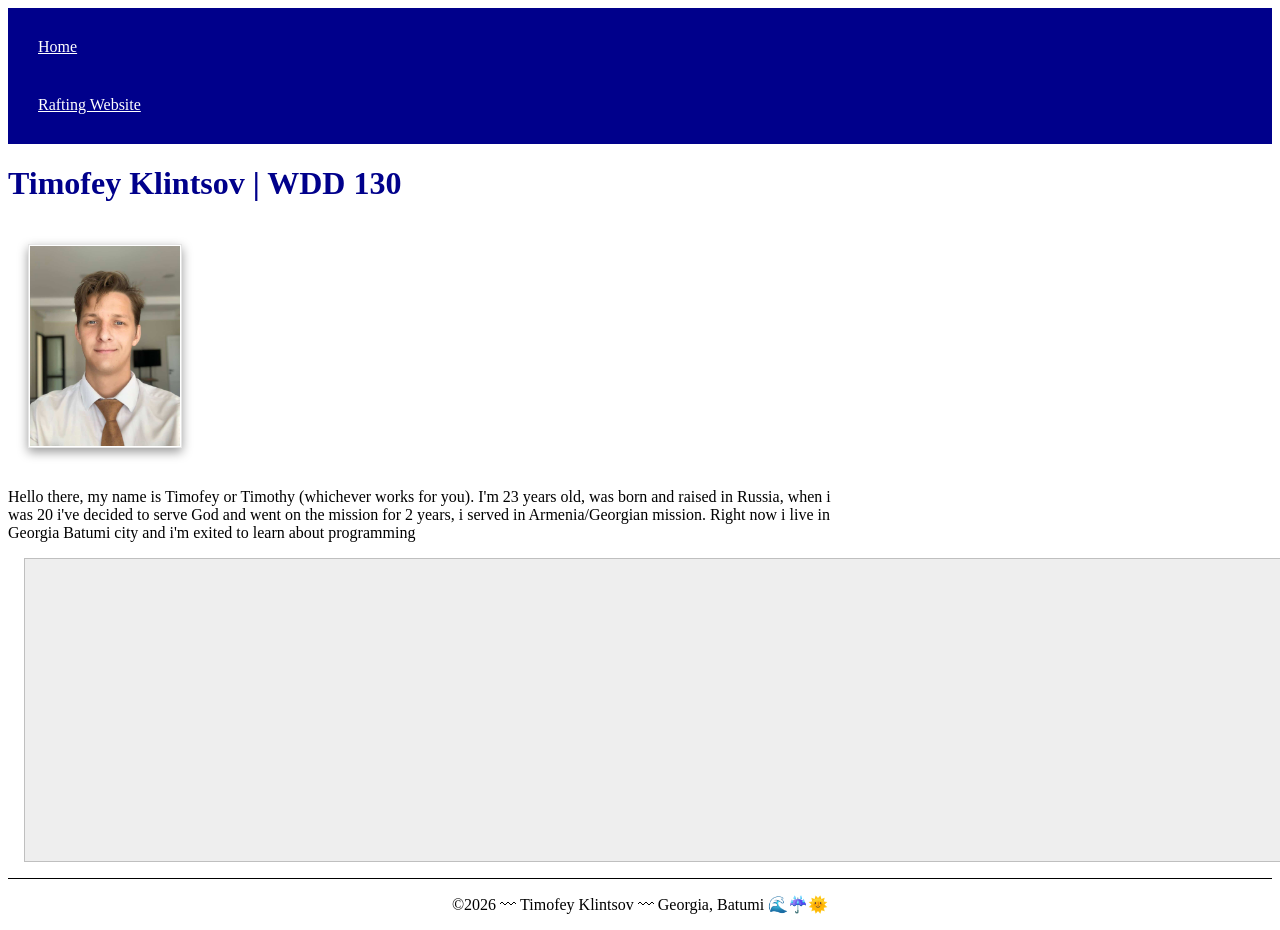
==== index.html @ 512d2820 "final hopefully" ====
<!DOCTYPE html>
<html lang="en">

<head>
    <meta charset="UTF-8">
    <meta name="viewport" content="width=device-width, initial-scale=1.0">
    <title>WDD 130 Timothy Grygoryevich Klintsov</title>
    <meta name="description" content=" In this course, I’m creating a personal webpage that shares my story and background
          while learning how to build it properly using correct web design practices. ✨">
    <meta name="author" content="Timofey Klintsov">
    <link rel="stylesheet" href="styles/styles.css">

</head>

<body>
    <header>
        <nav>
            <a href="#"> Home</a>
            <a href="wwr/">Rafting Website</a>
        </nav>
    </header>
    <main>
        <h1>Timofey Klintsov | WDD 130</h1>
        <img src="images/profile.jpg" alt="Profile picture" width="200">
        <p>Hello there, my name is Timofey or Timothy (whichever works for you). I'm 23 years old,
            was born and raised in Russia, when i was 20 i've decided to serve God and went on the
            mission
            for 2 years, i served in Armenia/Georgian mission. Right now i live in Georgia Batumi
            city
            and
            i'm exited to learn about programming
        </p>
    </main>
    <aside>
        <h2>Georgia</h2>
        <img src="images/georgia.jpg" alt="Georgia, Batumi Landscape">
        <p></p>
    </aside>
    <footer>
        <p>©2026 〰 Timofey Klintsov 〰 Georgia, Batumi 🌊☔🌞</p>
    </footer>
</body>

</html>
---- styles/styles.css ----
nav {
    background-color: darkblue;
    padding: 10px;
}

aside {
    width: 200rem;
    margin: 1rem;
    border: 1px solid rgb(0 0 0 / 20%);
    padding: 1rem;
    background-color: #eee;
    color: #333;
    text-align: center;
}

nav a {
    color: white;
    display: block;
    padding: 20px;
}

h1 {
    color: darkblue;
}

img {
    width: 150px;
    height: auto;
    border: 1px solid black;
    padding: 2px;
    margin: 20px;
    box-shadow: 0 0 30px gray;
}

p {
    padding: 0;
}

main {
    max-width: 840px;
}

aside img {
    width: 200px;
    height: auto;
}

main img {
    width: 150px;
    height: auto;
    padding: 1px;
    border: 1px solid rgb(0 0 0 / 10%);
    box-shadow: 0 4px 10px rgb(0 0 0 / 40%);
}

footer {
    margin-top: 15px;
    border-top: 1px solid #000;
    text-align: center;
}
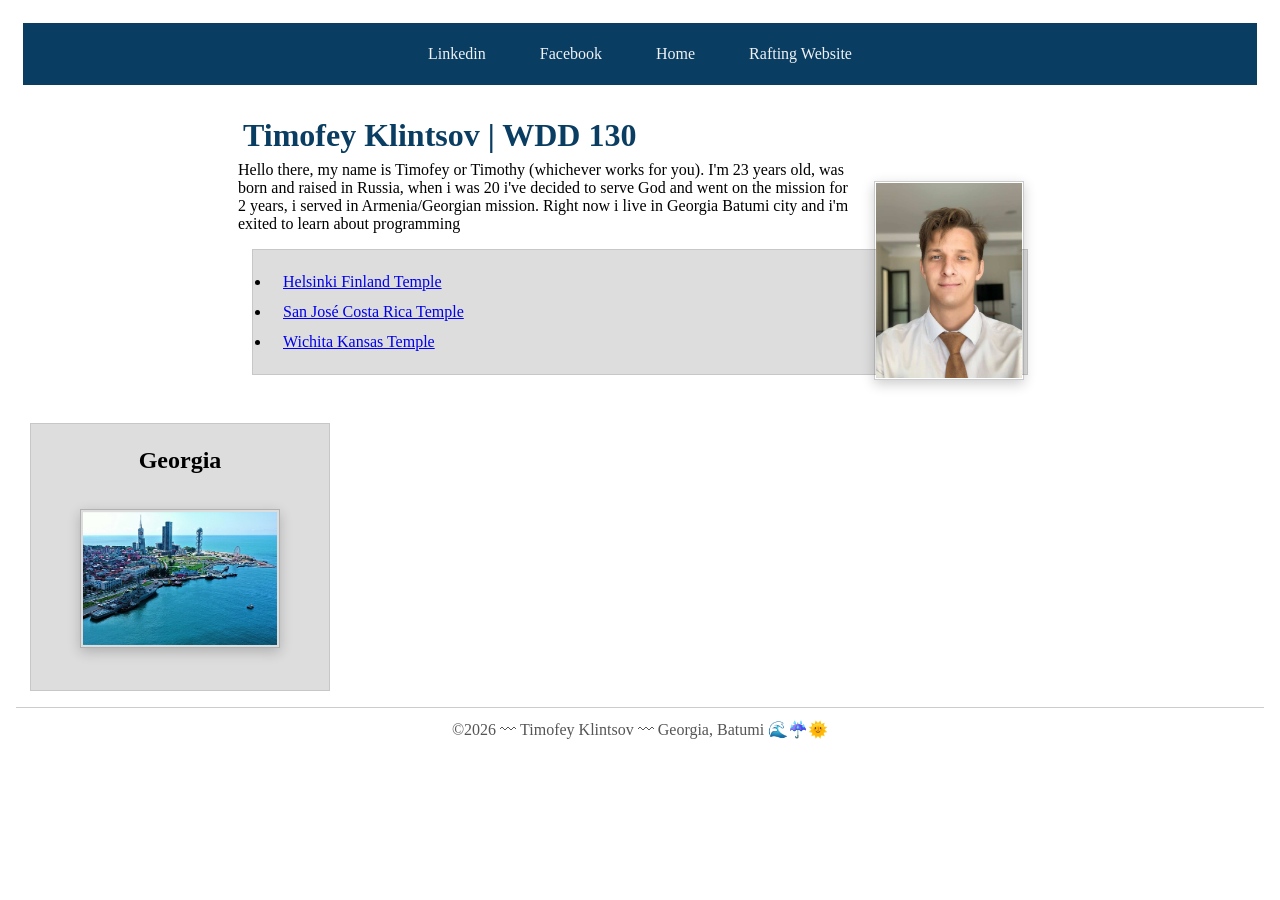
==== commit a4de4be6: "Rafting 1 attempt" ====
--- a/index.html
+++ b/index.html
@@ -5,16 +5,17 @@
     <meta charset="UTF-8">
     <meta name="viewport" content="width=device-width, initial-scale=1.0">
     <title>WDD 130 Timothy Grygoryevich Klintsov</title>
-    <meta name="description" content=" In this course, I’m creating a personal webpage that shares my story and background
-          while learning how to build it properly using correct web design practices. ✨">
+    <meta name="description"
+      content=" In this course, I’m creating a personal webpage that shares my story and background">
     <meta name="author" content="Timofey Klintsov">
     <link rel="stylesheet" href="styles/styles.css">
-
 </head>
 
 <body>
     <header>
         <nav>
+            <a href="https://www.linkedin.com/in/timothy-klintsov-044992391/">Linkedin</a>
+            <a href="https://facebook.com">Facebook</a>
             <a href="#"> Home</a>
             <a href="wwr/">Rafting Website</a>
         </nav>
@@ -30,8 +31,16 @@
             and
             i'm exited to learn about programming
         </p>
+        <ul class="box">
+            <li><a href="https://www.churchofjesuschrist.org/imgs/f46bd40ab80c3371019f5f4ecc78680b4660e1c2/full/1280%2C/0/default"
+                  target="_blank">Helsinki Finland Temple</a></li>
+            <li><a href="https://www.churchofjesuschrist.org/imgs/bd91294858daabca93f65c705d65adc00568c3c3/full/1280%2C/0/default"
+                  target="_blank"> San José Costa Rica Temple</a></li>
+            <li><a href="https://www.churchofjesuschrist.org/imgs/20nwtdvzu50e3kviph5br3t9zliz83bk2wbr9pvo/full/1280%2C/0/default"
+                  target="_blank">Wichita Kansas Temple</a></li>
+        </ul>
     </main>
-    <aside>
+    <aside class="box">
         <h2>Georgia</h2>
         <img src="images/georgia.jpg" alt="Georgia, Batumi Landscape">
         <p></p>
--- a/styles/styles.css
+++ b/styles/styles.css
@@ -1,35 +1,59 @@
+* {
+    margin: 2px;
+    padding: 5px;
+    box-sizing: border-box;
+}
+
+:root {
+    --primary-color: #0a3d62;
+    --secondary-color: #f1f2f6;
+    --text-color: #333;
+    --border: 1px solid rgb(0 0 0 / 20%);
+    --heading-font: 'Montserrat', Helvetica, sans-serif;
+}
+
 nav {
-    background-color: darkblue;
+    background-color: var(--primary-color);
     padding: 10px;
+    display: flex;
+    justify-content: center;
+    gap: 20px;
+}
+
+nav a {
+    color: var(--secondary-color);
+    text-decoration: none;
+    display: block;
+    padding: 10px 15px;
+    transition: 0.3s;
+}
+
+nav a:hover {
+    background: rgba(0, 0, 0, 0.2);
+    border-radius: 5px;
 }
 
 aside {
-    width: 200rem;
+    max-width: 300px;
     margin: 1rem;
-    border: 1px solid rgb(0 0 0 / 20%);
+    border: var(--border);
     padding: 1rem;
     background-color: #eee;
     color: #333;
     text-align: center;
 }
 
-nav a {
-    color: white;
-    display: block;
-    padding: 20px;
-}
-
 h1 {
-    color: darkblue;
+    color: var(--primary-color);
 }
 
 img {
     width: 150px;
     height: auto;
-    border: 1px solid black;
+    border: var(--border);
     padding: 2px;
     margin: 20px;
-    box-shadow: 0 0 30px gray;
+    box-shadow: 0 4px 12px rgba(0, 0, 0, 0.2);
 }
 
 p {
@@ -38,23 +62,43 @@
 
 main {
     max-width: 840px;
+    margin: 0 auto;
+    padding: 1rem;
 }
 
 aside img {
     width: 200px;
     height: auto;
+    box-shadow: 0 4px 12px rgba(0, 0, 0, 0.2);
 }
 
 main img {
+    float: right;
     width: 150px;
     height: auto;
     padding: 1px;
-    border: 1px solid rgb(0 0 0 / 10%);
-    box-shadow: 0 4px 10px rgb(0 0 0 / 40%);
+    border: var(--border);
+    box-shadow: 0 4px 12px rgba(0, 0, 0, 0.2);
 }
 
 footer {
     margin-top: 15px;
-    border-top: 1px solid #000;
+    padding: 10px;
+    border-top: var(--border);
     text-align: center;
+    color: #555;
+}
+
+/* Class Selector */
+.box {
+    width: auto;
+    margin: 1rem;
+    border: 1px solid rgb(0 0 0 / 10%);
+    padding: 1rem;
+    background-color: #ddd;
+    color: #000;
+}
+
+aside h2 {
+    margin-bottom: 10px;
 }
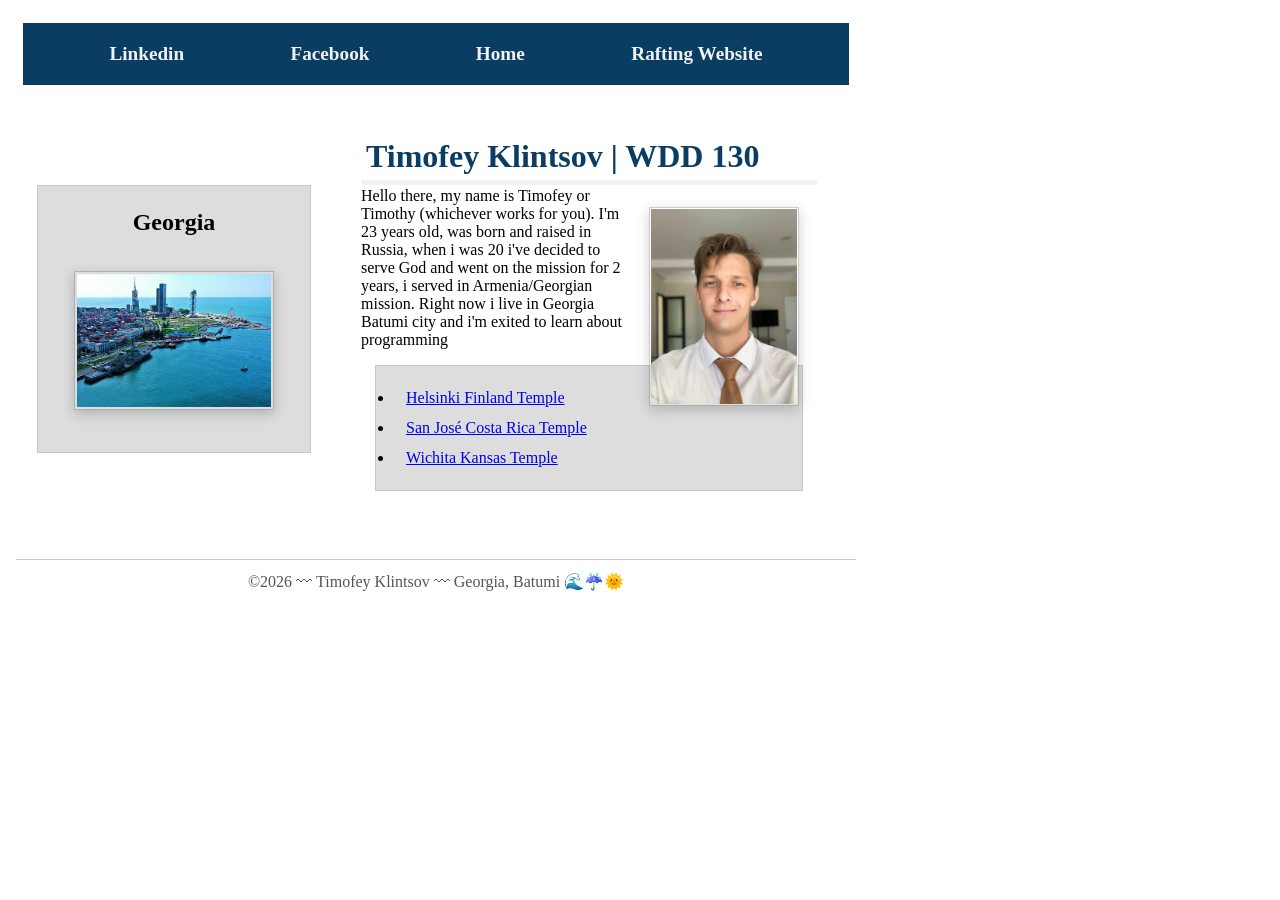
==== commit 072664f5: "week 4" ====
--- a/index.html
+++ b/index.html
@@ -20,31 +20,37 @@
             <a href="wwr/">Rafting Website</a>
         </nav>
     </header>
-    <main>
-        <h1>Timofey Klintsov | WDD 130</h1>
-        <img src="images/profile.jpg" alt="Profile picture" width="200">
-        <p>Hello there, my name is Timofey or Timothy (whichever works for you). I'm 23 years old,
-            was born and raised in Russia, when i was 20 i've decided to serve God and went on the
-            mission
-            for 2 years, i served in Armenia/Georgian mission. Right now i live in Georgia Batumi
-            city
-            and
-            i'm exited to learn about programming
-        </p>
-        <ul class="box">
-            <li><a href="https://www.churchofjesuschrist.org/imgs/f46bd40ab80c3371019f5f4ecc78680b4660e1c2/full/1280%2C/0/default"
-                  target="_blank">Helsinki Finland Temple</a></li>
-            <li><a href="https://www.churchofjesuschrist.org/imgs/bd91294858daabca93f65c705d65adc00568c3c3/full/1280%2C/0/default"
-                  target="_blank"> San José Costa Rica Temple</a></li>
-            <li><a href="https://www.churchofjesuschrist.org/imgs/20nwtdvzu50e3kviph5br3t9zliz83bk2wbr9pvo/full/1280%2C/0/default"
-                  target="_blank">Wichita Kansas Temple</a></li>
-        </ul>
-    </main>
-    <aside class="box">
-        <h2>Georgia</h2>
-        <img src="images/georgia.jpg" alt="Georgia, Batumi Landscape">
-        <p></p>
-    </aside>
+
+    <div class="grid">
+        <main>
+            <h1>Timofey Klintsov | WDD 130</h1>
+            <img src="images/profile.jpg" alt="Profile picture" width="200">
+            <p>Hello there, my name is Timofey or Timothy (whichever works for you). I'm 23 years
+                old,
+                was born and raised in Russia, when i was 20 i've decided to serve God and went on
+                the
+                mission
+                for 2 years, i served in Armenia/Georgian mission. Right now i live in Georgia
+                Batumi
+                city
+                and
+                i'm exited to learn about programming
+            </p>
+            <ul class="box">
+                <li><a href="https://www.churchofjesuschrist.org/imgs/f46bd40ab80c3371019f5f4ecc78680b4660e1c2/full/1280%2C/0/default"
+                      target="_blank">Helsinki Finland Temple</a></li>
+                <li><a href="https://www.churchofjesuschrist.org/imgs/bd91294858daabca93f65c705d65adc00568c3c3/full/1280%2C/0/default"
+                      target="_blank"> San José Costa Rica Temple</a></li>
+                <li><a href="https://www.churchofjesuschrist.org/imgs/20nwtdvzu50e3kviph5br3t9zliz83bk2wbr9pvo/full/1280%2C/0/default"
+                      target="_blank">Wichita Kansas Temple</a></li>
+            </ul>
+        </main>
+        <aside class="box">
+            <h2>Georgia</h2>
+            <img src="images/georgia.jpg" alt="Georgia, Batumi Landscape">
+            <p></p>
+        </aside>
+    </div>
     <footer>
         <p>©2026 〰 Timofey Klintsov 〰 Georgia, Batumi 🌊☔🌞</p>
     </footer>
--- a/styles/styles.css
+++ b/styles/styles.css
@@ -16,7 +16,8 @@
     background-color: var(--primary-color);
     padding: 10px;
     display: flex;
-    justify-content: center;
+    justify-content: space-evenly;
+    align-items: center;
     gap: 20px;
 }
 
@@ -24,7 +25,9 @@
     color: var(--secondary-color);
     text-decoration: none;
     display: block;
-    padding: 10px 15px;
+    padding: 0.5rem;
+    font-size: 1.2rem;
+    font-weight: 700;
     transition: 0.3s;
 }
 
@@ -41,10 +44,13 @@
     background-color: #eee;
     color: #333;
     text-align: center;
+    grid-column: 1/2;
+    grid-row: 1/2;
 }
 
 h1 {
     color: var(--primary-color);
+    border-bottom: 5px solid var(--secondary-color);
 }
 
 img {
@@ -61,8 +67,9 @@
 }
 
 main {
+    grid-column: 2/3;
     max-width: 840px;
-    margin: 0 auto;
+    margin: 1rem;
     padding: 1rem;
 }
 
@@ -101,4 +108,18 @@
 
 aside h2 {
     margin-bottom: 10px;
-}+}
+
+header,
+.grid,
+footer {
+    max-width: 840px;
+    margin: 0 a;
+}
+
+.grid {
+    display: grid;
+    align-items: center;
+}
+
+main
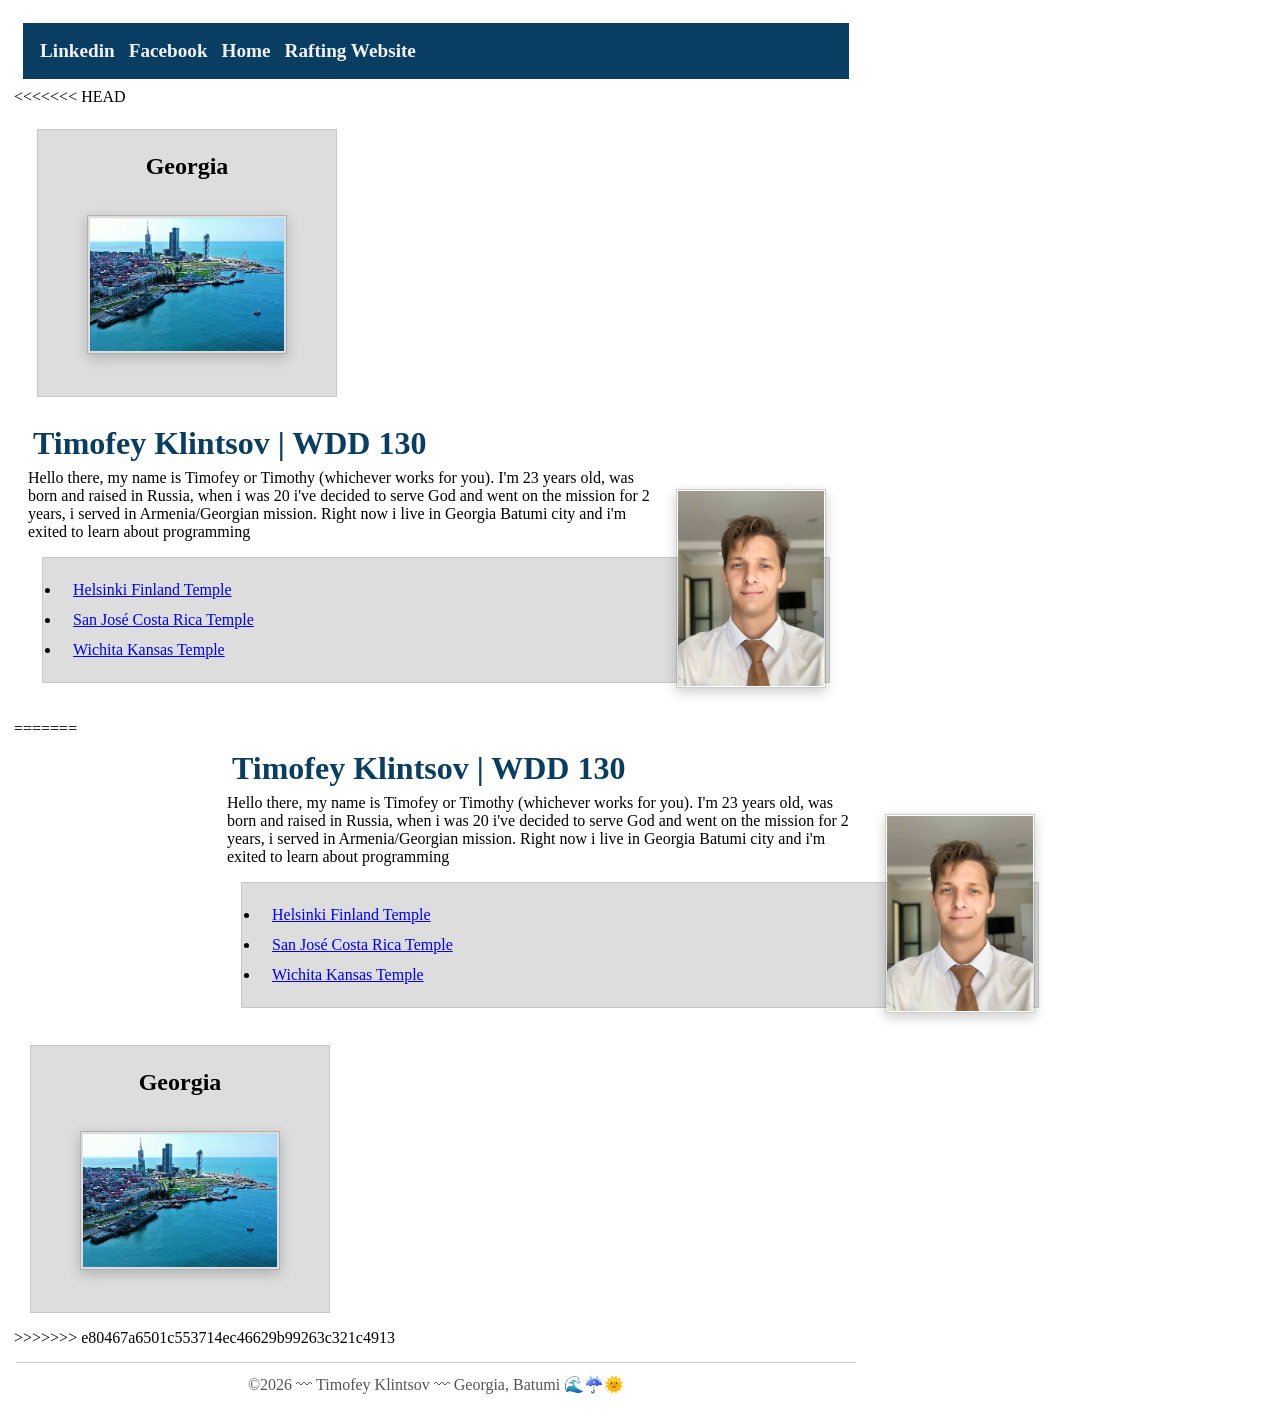
==== commit fc6cd936: "Merge branch 'main' of https://github.com/Klintsovchik/wdd130" ====
--- a/index.html
+++ b/index.html
@@ -20,6 +20,7 @@
             <a href="wwr/">Rafting Website</a>
         </nav>
     </header>
+<<<<<<< HEAD
 
     <div class="grid">
         <main>
@@ -51,6 +52,33 @@
             <p></p>
         </aside>
     </div>
+=======
+    <main>
+        <h1>Timofey Klintsov | WDD 130</h1>
+        <img src="images/profile.jpg" alt="Profile picture" width="200">
+        <p>Hello there, my name is Timofey or Timothy (whichever works for you). I'm 23 years old,
+            was born and raised in Russia, when i was 20 i've decided to serve God and went on the
+            mission
+            for 2 years, i served in Armenia/Georgian mission. Right now i live in Georgia Batumi
+            city
+            and
+            i'm exited to learn about programming
+        </p>
+        <ul class="box">
+            <li><a href="https://www.churchofjesuschrist.org/imgs/f46bd40ab80c3371019f5f4ecc78680b4660e1c2/full/1280%2C/0/default"
+                  target="_blank">Helsinki Finland Temple</a></li>
+            <li><a href="https://www.churchofjesuschrist.org/imgs/bd91294858daabca93f65c705d65adc00568c3c3/full/1280%2C/0/default"
+                  target="_blank"> San José Costa Rica Temple</a></li>
+            <li><a href="https://www.churchofjesuschrist.org/imgs/20nwtdvzu50e3kviph5br3t9zliz83bk2wbr9pvo/full/1280%2C/0/default"
+                  target="_blank">Wichita Kansas Temple</a></li>
+        </ul>
+    </main>
+    <aside class="box">
+        <h2>Georgia</h2>
+        <img src="images/georgia.jpg" alt="Georgia, Batumi Landscape">
+        <p></p>
+    </aside>
+>>>>>>> e80467a6501c553714ec46629b99263c321c4913
     <footer>
         <p>©2026 〰 Timofey Klintsov 〰 Georgia, Batumi 🌊☔🌞</p>
     </footer>
--- a/styles/styles.css
+++ b/styles/styles.css
@@ -16,8 +16,12 @@
     background-color: var(--primary-color);
     padding: 10px;
     display: flex;
+<<<<<<< HEAD
     justify-content: space-evenly;
     align-items: center;
+=======
+    justify-content: center;
+>>>>>>> e80467a6501c553714ec46629b99263c321c4913
     gap: 20px;
 }
 
@@ -25,9 +29,13 @@
     color: var(--secondary-color);
     text-decoration: none;
     display: block;
+<<<<<<< HEAD
     padding: 0.5rem;
     font-size: 1.2rem;
     font-weight: 700;
+=======
+    padding: 10px 15px;
+>>>>>>> e80467a6501c553714ec46629b99263c321c4913
     transition: 0.3s;
 }
 
@@ -44,13 +52,19 @@
     background-color: #eee;
     color: #333;
     text-align: center;
+<<<<<<< HEAD
     grid-column: 1/2;
     grid-row: 1/2;
+=======
+>>>>>>> e80467a6501c553714ec46629b99263c321c4913
 }
 
 h1 {
     color: var(--primary-color);
+<<<<<<< HEAD
     border-bottom: 5px solid var(--secondary-color);
+=======
+>>>>>>> e80467a6501c553714ec46629b99263c321c4913
 }
 
 img {
@@ -67,9 +81,14 @@
 }
 
 main {
+<<<<<<< HEAD
     grid-column: 2/3;
     max-width: 840px;
     margin: 1rem;
+=======
+    max-width: 840px;
+    margin: 0 auto;
+>>>>>>> e80467a6501c553714ec46629b99263c321c4913
     padding: 1rem;
 }
 
@@ -108,6 +127,7 @@
 
 aside h2 {
     margin-bottom: 10px;
+<<<<<<< HEAD
 }
 
 header,
@@ -122,4 +142,7 @@
     align-items: center;
 }
 
-main+main
+=======
+}
+>>>>>>> e80467a6501c553714ec46629b99263c321c4913
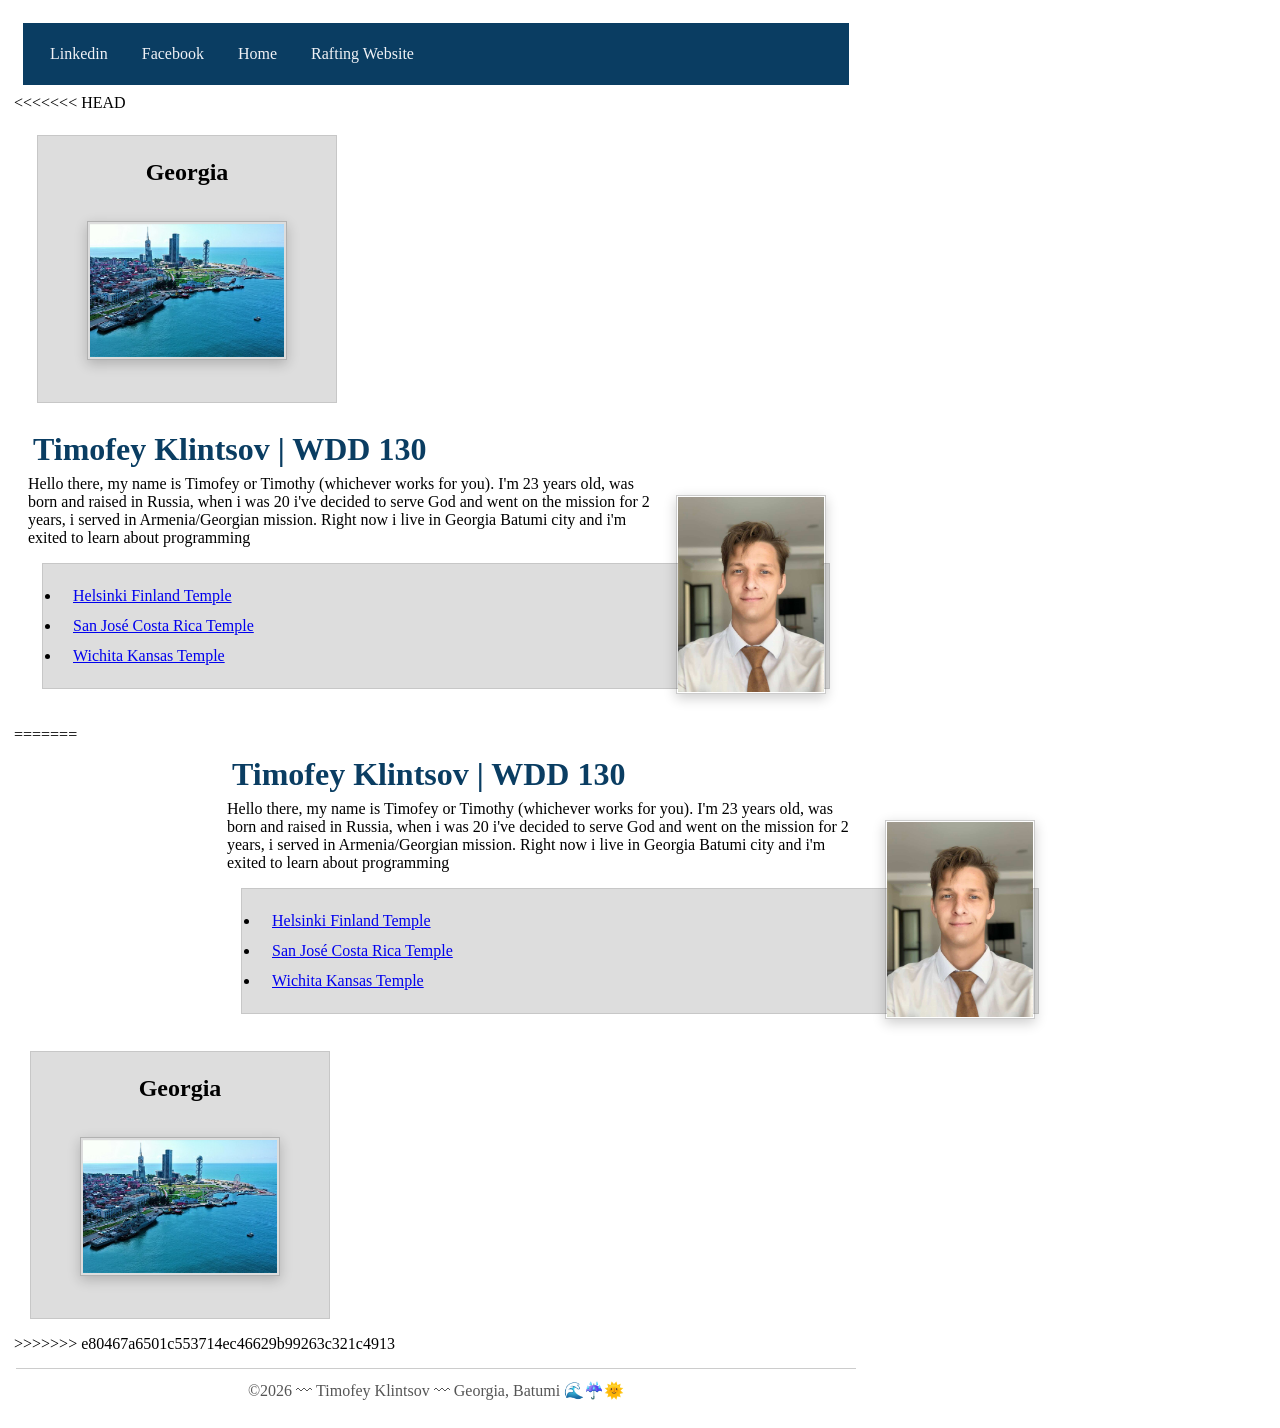
==== commit cc946bae: "week 4 new" ====
--- a/index.html
+++ b/index.html
@@ -20,9 +20,7 @@
             <a href="wwr/">Rafting Website</a>
         </nav>
     </header>
-<<<<<<< HEAD
-
-    <div class="grid">
+    <<<<<<< HEAD <div class="grid">
         <main>
             <h1>Timofey Klintsov | WDD 130</h1>
             <img src="images/profile.jpg" alt="Profile picture" width="200">
@@ -51,37 +49,40 @@
             <img src="images/georgia.jpg" alt="Georgia, Batumi Landscape">
             <p></p>
         </aside>
-    </div>
-=======
-    <main>
-        <h1>Timofey Klintsov | WDD 130</h1>
-        <img src="images/profile.jpg" alt="Profile picture" width="200">
-        <p>Hello there, my name is Timofey or Timothy (whichever works for you). I'm 23 years old,
-            was born and raised in Russia, when i was 20 i've decided to serve God and went on the
-            mission
-            for 2 years, i served in Armenia/Georgian mission. Right now i live in Georgia Batumi
-            city
-            and
-            i'm exited to learn about programming
-        </p>
-        <ul class="box">
-            <li><a href="https://www.churchofjesuschrist.org/imgs/f46bd40ab80c3371019f5f4ecc78680b4660e1c2/full/1280%2C/0/default"
-                  target="_blank">Helsinki Finland Temple</a></li>
-            <li><a href="https://www.churchofjesuschrist.org/imgs/bd91294858daabca93f65c705d65adc00568c3c3/full/1280%2C/0/default"
-                  target="_blank"> San José Costa Rica Temple</a></li>
-            <li><a href="https://www.churchofjesuschrist.org/imgs/20nwtdvzu50e3kviph5br3t9zliz83bk2wbr9pvo/full/1280%2C/0/default"
-                  target="_blank">Wichita Kansas Temple</a></li>
-        </ul>
-    </main>
-    <aside class="box">
-        <h2>Georgia</h2>
-        <img src="images/georgia.jpg" alt="Georgia, Batumi Landscape">
-        <p></p>
-    </aside>
->>>>>>> e80467a6501c553714ec46629b99263c321c4913
-    <footer>
-        <p>©2026 〰 Timofey Klintsov 〰 Georgia, Batumi 🌊☔🌞</p>
-    </footer>
+        </div>
+        =======
+        <main>
+            <h1>Timofey Klintsov | WDD 130</h1>
+            <img src="images/profile.jpg" alt="Profile picture" width="200">
+            <p>Hello there, my name is Timofey or Timothy (whichever works for you). I'm 23 years
+                old,
+                was born and raised in Russia, when i was 20 i've decided to serve God and went on
+                the
+                mission
+                for 2 years, i served in Armenia/Georgian mission. Right now i live in Georgia
+                Batumi
+                city
+                and
+                i'm exited to learn about programming
+            </p>
+            <ul class="box">
+                <li><a href="https://www.churchofjesuschrist.org/imgs/f46bd40ab80c3371019f5f4ecc78680b4660e1c2/full/1280%2C/0/default"
+                      target="_blank">Helsinki Finland Temple</a></li>
+                <li><a href="https://www.churchofjesuschrist.org/imgs/bd91294858daabca93f65c705d65adc00568c3c3/full/1280%2C/0/default"
+                      target="_blank"> San José Costa Rica Temple</a></li>
+                <li><a href="https://www.churchofjesuschrist.org/imgs/20nwtdvzu50e3kviph5br3t9zliz83bk2wbr9pvo/full/1280%2C/0/default"
+                      target="_blank">Wichita Kansas Temple</a></li>
+            </ul>
+        </main>
+        <aside class="box">
+            <h2>Georgia</h2>
+            <img src="images/georgia.jpg" alt="Georgia, Batumi Landscape">
+            <p></p>
+        </aside>
+        >>>>>>> e80467a6501c553714ec46629b99263c321c4913
+        <footer>
+            <p>©2026 〰 Timofey Klintsov 〰 Georgia, Batumi 🌊☔🌞</p>
+        </footer>
 </body>
 
 </html>
--- a/styles/styles.css
+++ b/styles/styles.css
@@ -16,26 +16,17 @@
     background-color: var(--primary-color);
     padding: 10px;
     display: flex;
-<<<<<<< HEAD
-    justify-content: space-evenly;
+    <<<<<<< HEAD justify-content: space-evenly;
     align-items: center;
-=======
-    justify-content: center;
->>>>>>> e80467a6501c553714ec46629b99263c321c4913
-    gap: 20px;
+    =======justify-content: center;
+    > > > > > > > e80467a6501c553714ec46629b99263c321c4913 gap: 20px;
 }
 
 nav a {
     color: var(--secondary-color);
     text-decoration: none;
     display: block;
-<<<<<<< HEAD
-    padding: 0.5rem;
-    font-size: 1.2rem;
-    font-weight: 700;
-=======
     padding: 10px 15px;
->>>>>>> e80467a6501c553714ec46629b99263c321c4913
     transition: 0.3s;
 }
 
@@ -52,19 +43,15 @@
     background-color: #eee;
     color: #333;
     text-align: center;
-<<<<<<< HEAD
-    grid-column: 1/2;
+    <<<<<<< HEAD grid-column: 1/2;
     grid-row: 1/2;
-=======
->>>>>>> e80467a6501c553714ec46629b99263c321c4913
+    ======= > > > > > > > e80467a6501c553714ec46629b99263c321c4913
 }
 
 h1 {
     color: var(--primary-color);
-<<<<<<< HEAD
-    border-bottom: 5px solid var(--secondary-color);
-=======
->>>>>>> e80467a6501c553714ec46629b99263c321c4913
+    <<<<<<< HEAD border-bottom: 5px solid var(--secondary-color);
+    ======= > > > > > > > e80467a6501c553714ec46629b99263c321c4913
 }
 
 img {
@@ -81,15 +68,12 @@
 }
 
 main {
-<<<<<<< HEAD
-    grid-column: 2/3;
+    <<<<<<< HEAD grid-column: 2/3;
     max-width: 840px;
     margin: 1rem;
-=======
-    max-width: 840px;
+    =======max-width: 840px;
     margin: 0 auto;
->>>>>>> e80467a6501c553714ec46629b99263c321c4913
-    padding: 1rem;
+    > > > > > > > e80467a6501c553714ec46629b99263c321c4913 padding: 1rem;
 }
 
 aside img {
@@ -127,7 +111,7 @@
 
 aside h2 {
     margin-bottom: 10px;
-<<<<<<< HEAD
+    <<<<<<< HEAD
 }
 
 header,
@@ -142,7 +126,7 @@
     align-items: center;
 }
 
-main
-=======
+main=======
 }
->>>>>>> e80467a6501c553714ec46629b99263c321c4913
+
+> > > > > > > e80467a6501c553714ec46629b99263c321c4913
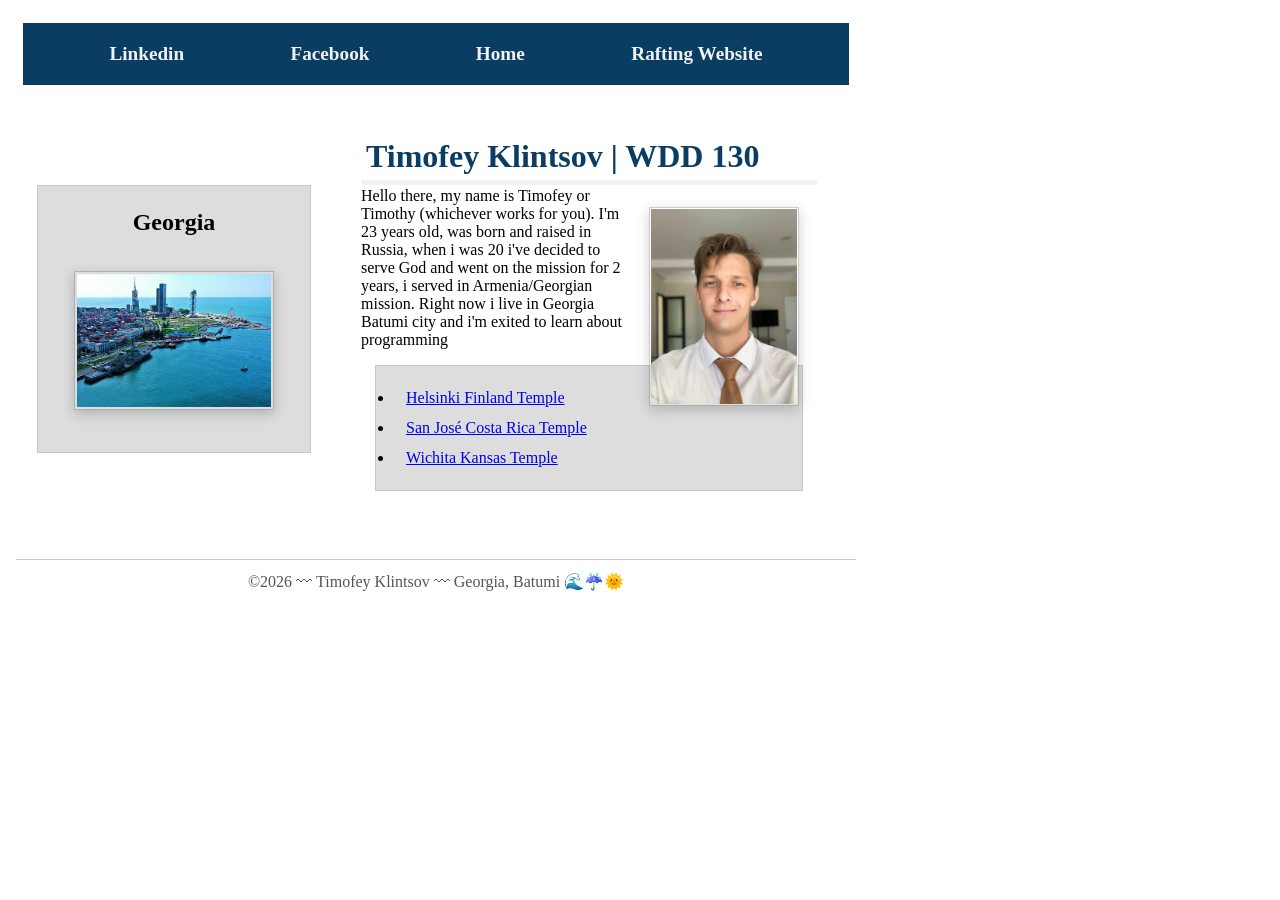
==== commit db1f3be9: "git commit -m "your message" git push" ====
--- a/index.html
+++ b/index.html
@@ -20,7 +20,8 @@
             <a href="wwr/">Rafting Website</a>
         </nav>
     </header>
-    <<<<<<< HEAD <div class="grid">
+
+    <div class="grid">
         <main>
             <h1>Timofey Klintsov | WDD 130</h1>
             <img src="images/profile.jpg" alt="Profile picture" width="200">
@@ -49,40 +50,10 @@
             <img src="images/georgia.jpg" alt="Georgia, Batumi Landscape">
             <p></p>
         </aside>
-        </div>
-        =======
-        <main>
-            <h1>Timofey Klintsov | WDD 130</h1>
-            <img src="images/profile.jpg" alt="Profile picture" width="200">
-            <p>Hello there, my name is Timofey or Timothy (whichever works for you). I'm 23 years
-                old,
-                was born and raised in Russia, when i was 20 i've decided to serve God and went on
-                the
-                mission
-                for 2 years, i served in Armenia/Georgian mission. Right now i live in Georgia
-                Batumi
-                city
-                and
-                i'm exited to learn about programming
-            </p>
-            <ul class="box">
-                <li><a href="https://www.churchofjesuschrist.org/imgs/f46bd40ab80c3371019f5f4ecc78680b4660e1c2/full/1280%2C/0/default"
-                      target="_blank">Helsinki Finland Temple</a></li>
-                <li><a href="https://www.churchofjesuschrist.org/imgs/bd91294858daabca93f65c705d65adc00568c3c3/full/1280%2C/0/default"
-                      target="_blank"> San José Costa Rica Temple</a></li>
-                <li><a href="https://www.churchofjesuschrist.org/imgs/20nwtdvzu50e3kviph5br3t9zliz83bk2wbr9pvo/full/1280%2C/0/default"
-                      target="_blank">Wichita Kansas Temple</a></li>
-            </ul>
-        </main>
-        <aside class="box">
-            <h2>Georgia</h2>
-            <img src="images/georgia.jpg" alt="Georgia, Batumi Landscape">
-            <p></p>
-        </aside>
-        >>>>>>> e80467a6501c553714ec46629b99263c321c4913
-        <footer>
-            <p>©2026 〰 Timofey Klintsov 〰 Georgia, Batumi 🌊☔🌞</p>
-        </footer>
+    </div>
+    <footer>
+        <p>©2026 〰 Timofey Klintsov 〰 Georgia, Batumi 🌊☔🌞</p>
+    </footer>
 </body>
 
 </html>
--- a/styles/styles.css
+++ b/styles/styles.css
@@ -16,17 +16,18 @@
     background-color: var(--primary-color);
     padding: 10px;
     display: flex;
-    <<<<<<< HEAD justify-content: space-evenly;
+    justify-content: space-evenly;
     align-items: center;
-    =======justify-content: center;
-    > > > > > > > e80467a6501c553714ec46629b99263c321c4913 gap: 20px;
+    gap: 20px;
 }
 
 nav a {
     color: var(--secondary-color);
     text-decoration: none;
     display: block;
-    padding: 10px 15px;
+    padding: 0.5rem;
+    font-size: 1.2rem;
+    font-weight: 700;
     transition: 0.3s;
 }
 
@@ -43,15 +44,13 @@
     background-color: #eee;
     color: #333;
     text-align: center;
-    <<<<<<< HEAD grid-column: 1/2;
+    grid-column: 1/2;
     grid-row: 1/2;
-    ======= > > > > > > > e80467a6501c553714ec46629b99263c321c4913
 }
 
 h1 {
     color: var(--primary-color);
-    <<<<<<< HEAD border-bottom: 5px solid var(--secondary-color);
-    ======= > > > > > > > e80467a6501c553714ec46629b99263c321c4913
+    border-bottom: 5px solid var(--secondary-color);
 }
 
 img {
@@ -68,12 +67,10 @@
 }
 
 main {
-    <<<<<<< HEAD grid-column: 2/3;
+    grid-column: 2/3;
     max-width: 840px;
     margin: 1rem;
-    =======max-width: 840px;
-    margin: 0 auto;
-    > > > > > > > e80467a6501c553714ec46629b99263c321c4913 padding: 1rem;
+    padding: 1rem;
 }
 
 aside img {
@@ -111,7 +108,6 @@
 
 aside h2 {
     margin-bottom: 10px;
-    <<<<<<< HEAD
 }
 
 header,
@@ -126,7 +122,4 @@
     align-items: center;
 }
 
-main=======
-}
-
-> > > > > > > e80467a6501c553714ec46629b99263c321c4913+main
